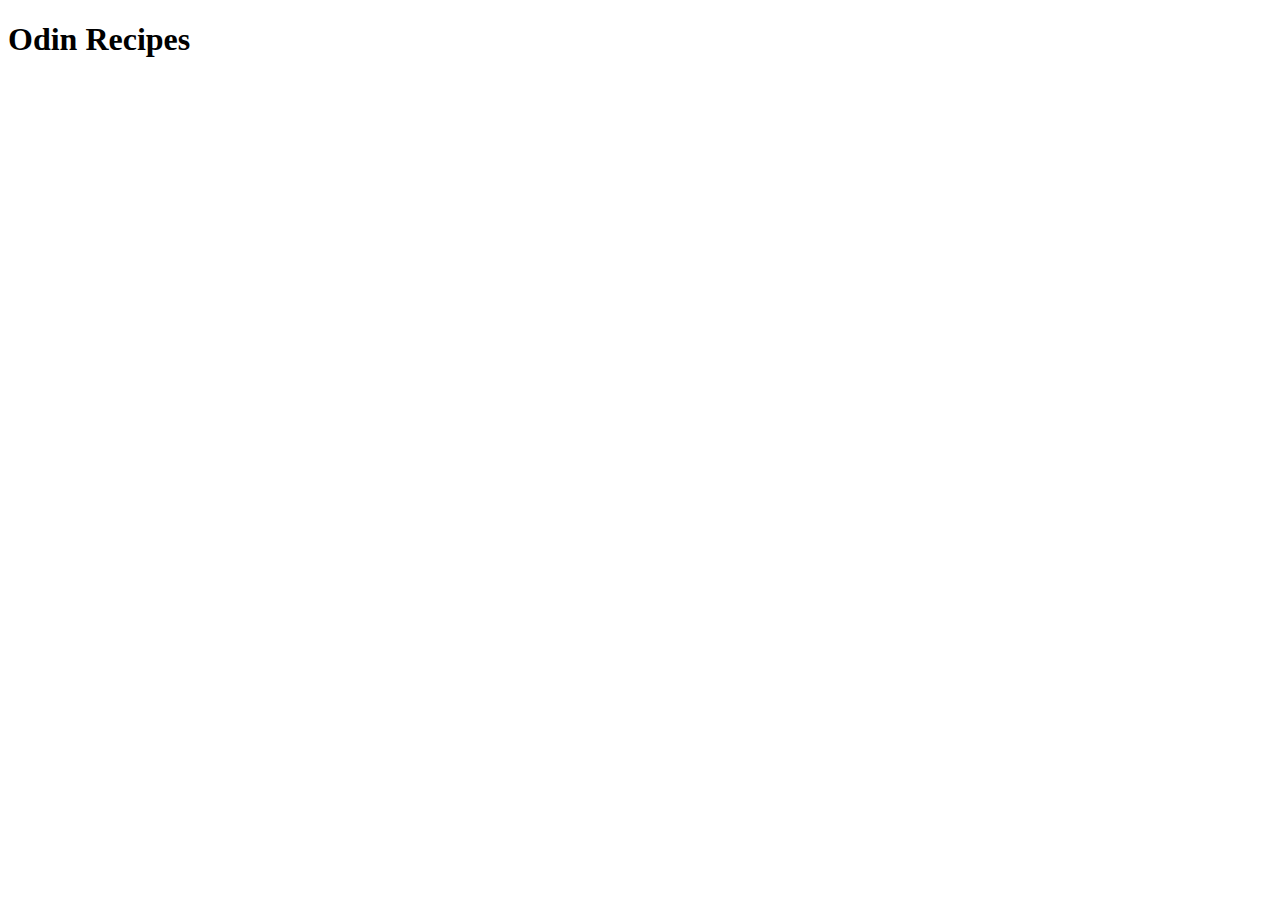
==== index.html @ 8b099765 "hompage" ====
<!DOCTYPE html>
<html lang="en">
<head>
    <meta charset="UTF-8">
    <meta http-equiv="X-UA-Compatible" content="IE=edge">
    <meta name="viewport" content="width=device-width, initial-scale=1.0">
    <title>Odin Recipes</title>
</head>
<body>
    <h1>Odin Recipes</h1>
    
</body>
</html>
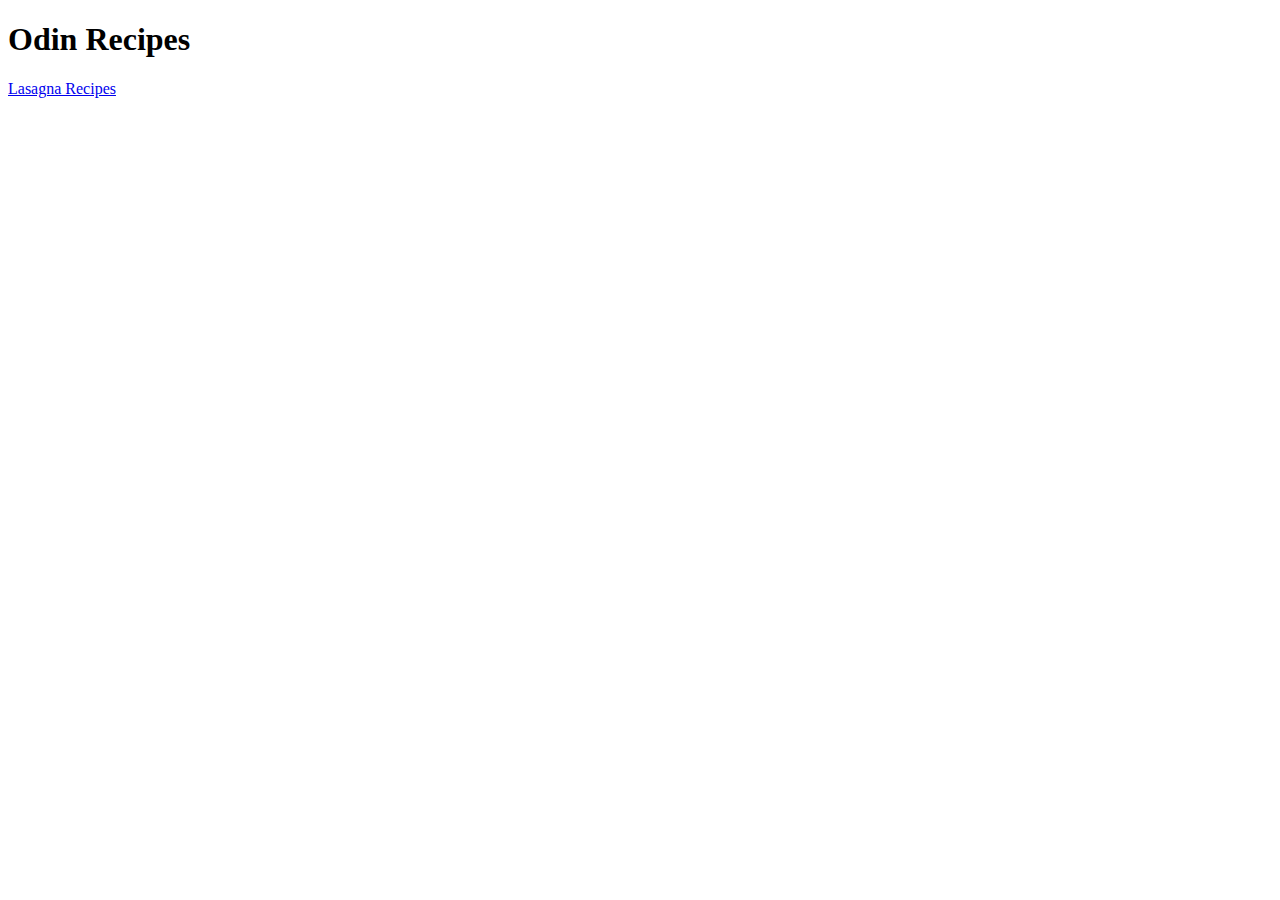
==== commit 5de8fddd: "added link to the recipe page" ====
--- a/index.html
+++ b/index.html
@@ -8,6 +8,8 @@
 </head>
 <body>
     <h1>Odin Recipes</h1>
+
+    <a href="recipes/lasagna.html">Lasagna Recipes</a>
     
 </body>
 </html>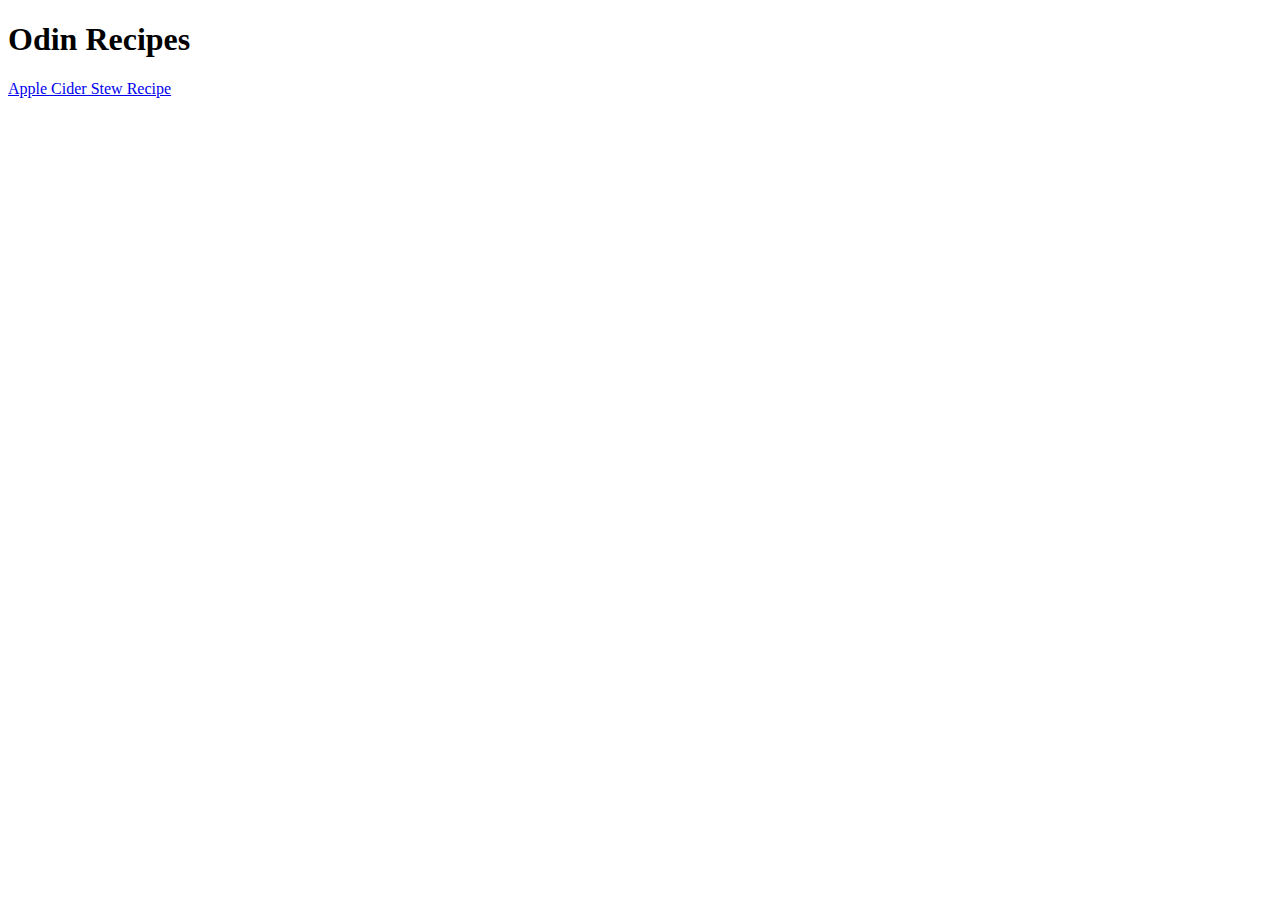
==== commit 105bcf7c: "renamed linK tag to Apple_Cider_Stew. added the appropriate href directory addresses" ====
--- a/index.html
+++ b/index.html
@@ -9,7 +9,7 @@
 <body>
     <h1>Odin Recipes</h1>
 
-    <a href="recipes/lasagna.html">Lasagna Recipes</a>
+    <a href="recipes/apple_cider_stew.html">Apple Cider Stew Recipe</a>
     
 </body>
 </html>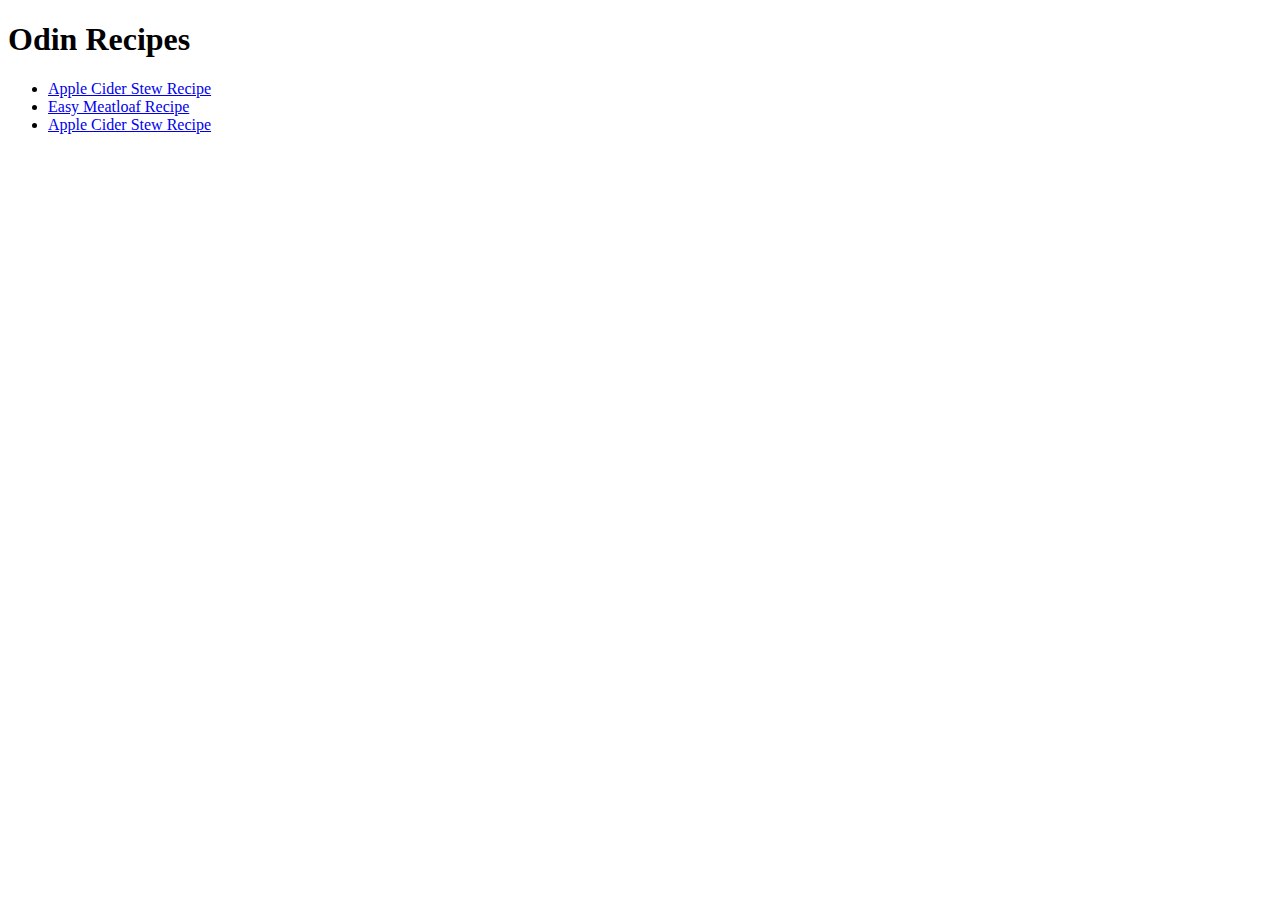
==== commit 2bc09d46: "added Easy Meatloaf link" ====
--- a/index.html
+++ b/index.html
@@ -8,8 +8,11 @@
 </head>
 <body>
     <h1>Odin Recipes</h1>
-
-    <a href="recipes/apple_cider_stew.html">Apple Cider Stew Recipe</a>
+  <ul>
+    <li><a href="recipes/apple_cider_stew.html">Apple Cider Stew Recipe</a></li>
+    <li><a href="recipes/easy_meatloaf.html">Easy Meatloaf Recipe</a></li>
+    <li><a href="recipes/apple_cider_stew.html">Apple Cider Stew Recipe</a></li>
+  </ul>
     
 </body>
 </html>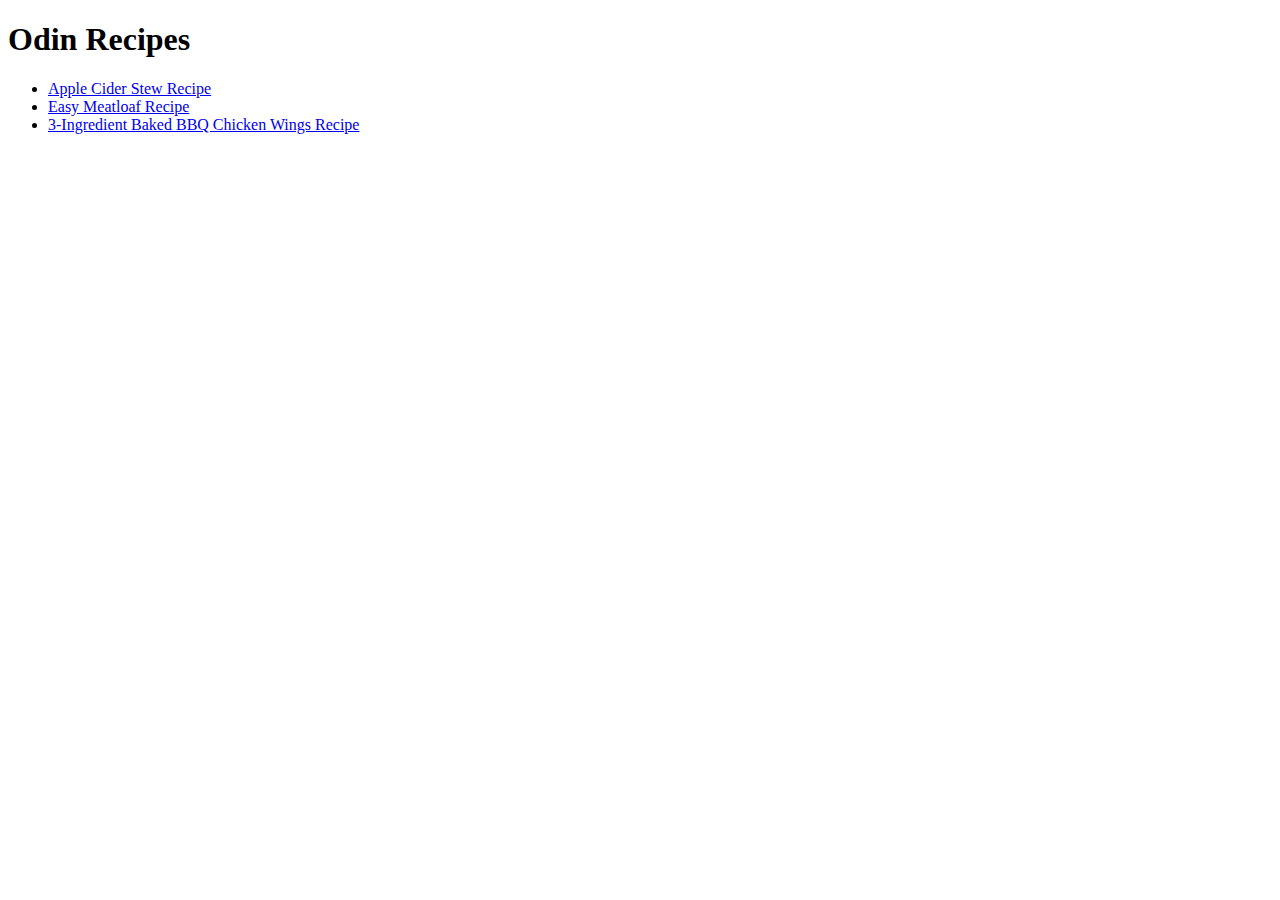
==== commit 85da3148: "added 3-Ingredient Baked BBQ Chicken Wings webpage link." ====
--- a/index.html
+++ b/index.html
@@ -11,7 +11,7 @@
   <ul>
     <li><a href="recipes/apple_cider_stew.html">Apple Cider Stew Recipe</a></li>
     <li><a href="recipes/easy_meatloaf.html">Easy Meatloaf Recipe</a></li>
-    <li><a href="recipes/apple_cider_stew.html">Apple Cider Stew Recipe</a></li>
+    <li><a href="baked_chicken_wings.html">3-Ingredient Baked BBQ Chicken Wings Recipe</a></li>
   </ul>
     
 </body>
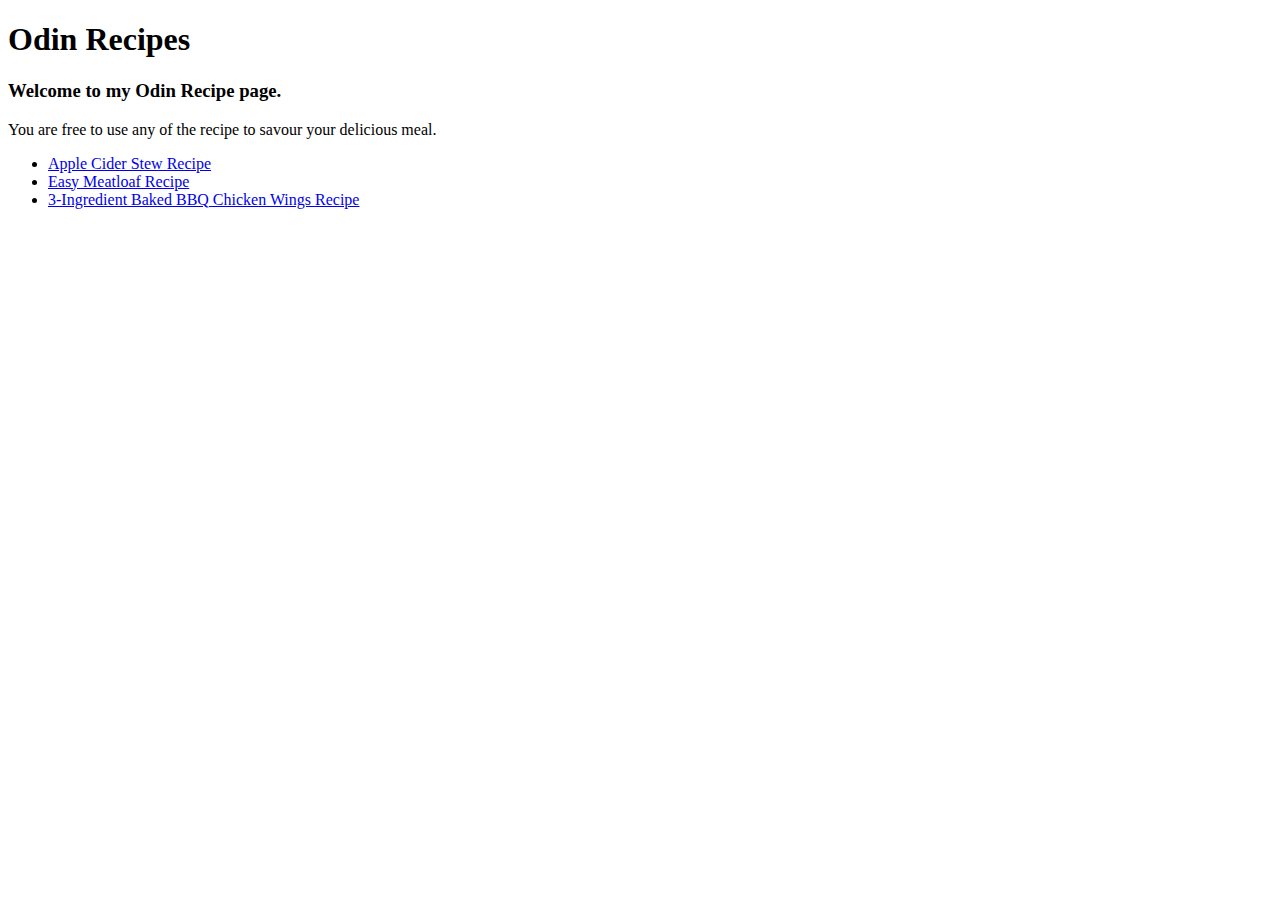
==== commit 52318b39: "Added h3 tag,/ intoduction." ====
--- a/index.html
+++ b/index.html
@@ -8,11 +8,14 @@
 </head>
 <body>
     <h1>Odin Recipes</h1>
+    <h3>Welcome to my Odin Recipe page.</h3>
+    <p>You are free to use any of the recipe to savour your delicious meal.</p>
   <ul>
     <li><a href="recipes/apple_cider_stew.html">Apple Cider Stew Recipe</a></li>
     <li><a href="recipes/easy_meatloaf.html">Easy Meatloaf Recipe</a></li>
-    <li><a href="baked_chicken_wings.html">3-Ingredient Baked BBQ Chicken Wings Recipe</a></li>
+    <li><a href="recipes/baked_chicken_wings.html">3-Ingredient Baked BBQ Chicken Wings Recipe</a></li>
   </ul>
+  
     
 </body>
 </html>